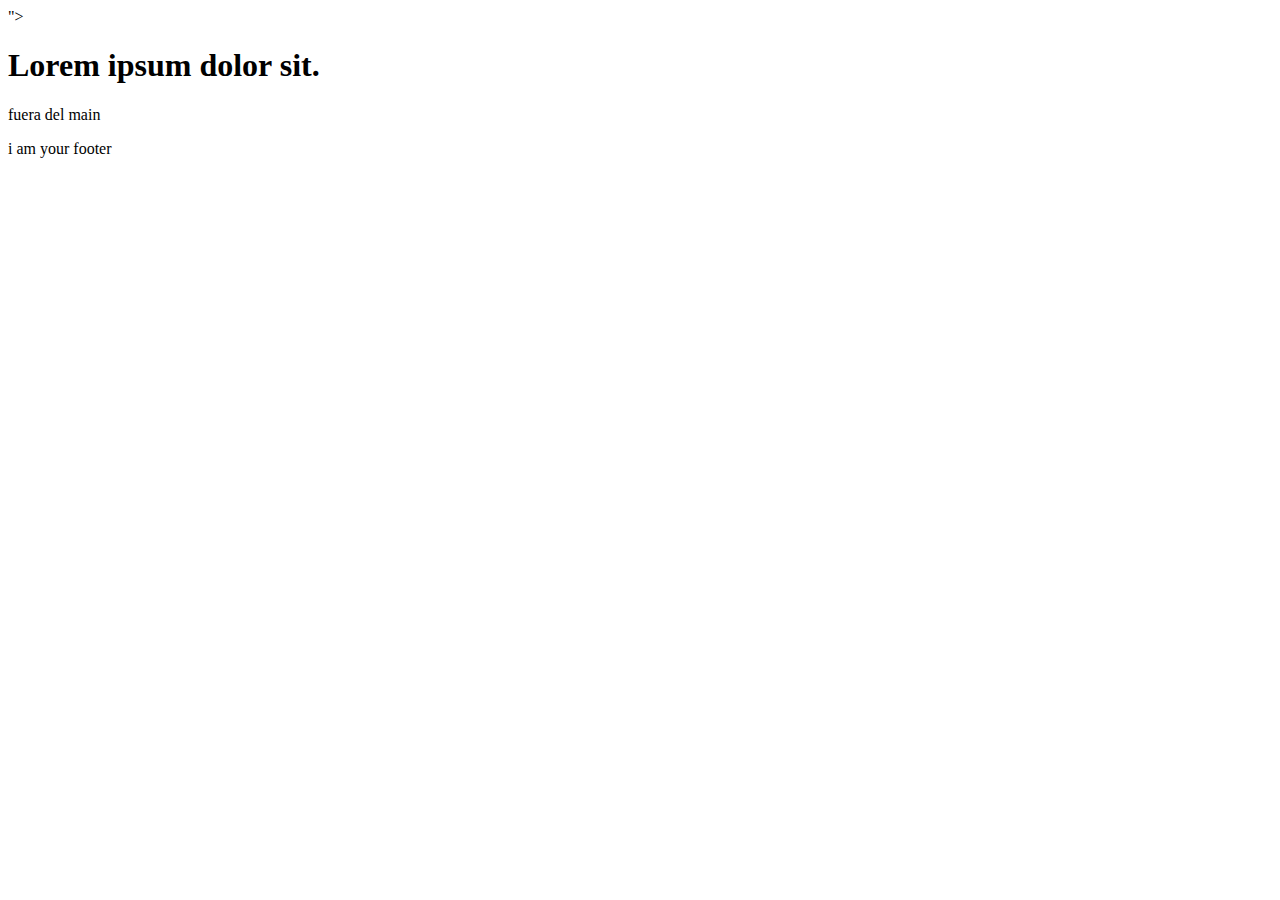
==== html/estilos.html @ d651bf10 "add login.html" ====
<!DOCTYPE html>
<html lang="en">
<head>
    <meta charset="UTF-8">
    <meta name="viewport" content="width=device-width, initial-scale=1.0">
    <title>Document</title>
    <link rel="stylesheet" href="<link rel="preconnect" href="https://fonts.googleapis.com">
    <link rel="preconnect" href="https://fonts.gstatic.com" crossorigin>
    <link href="https://fonts.googleapis.com/css2?family=Ubuntu:ital,wght@0,300;0,400;0,700;1,300;1,700&display=swap" rel="stylesheet">">
    <link rel="stylesheet" href="./css/estilos.css">
    
</head>
<body>
    <header class="headerconteiner">
        <h1>Lorem ipsum dolor sit.</h1>
    </header>
    <main class="mainconteiner">
    <section class="mainsection">
            <p>
                fuera del main
            </p>
        </section>
    </main>
    <footer class="footerconteiner">
        <p>
            i am your footer
        </p>
    </footer>
 </body>
</html>
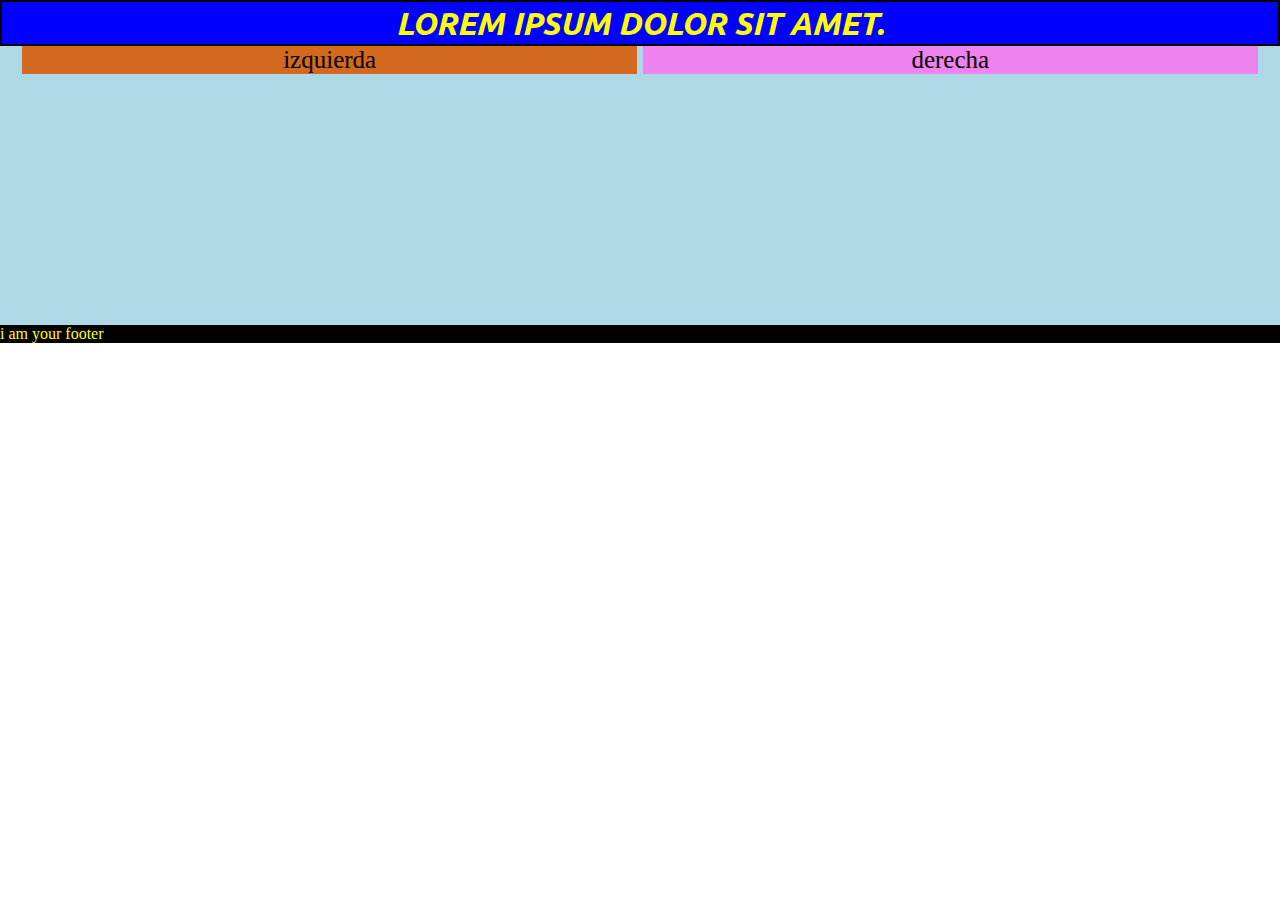
==== commit 1cd4ba6f: "add login.html" ====
--- a/html/estilos.html
+++ b/html/estilos.html
@@ -1,30 +1,29 @@
 <!DOCTYPE html>
 <html lang="en">
-<head>
-    <meta charset="UTF-8">
-    <meta name="viewport" content="width=device-width, initial-scale=1.0">
-    <title>Document</title>
-    <link rel="stylesheet" href="<link rel="preconnect" href="https://fonts.googleapis.com">
-    <link rel="preconnect" href="https://fonts.gstatic.com" crossorigin>
-    <link href="https://fonts.googleapis.com/css2?family=Ubuntu:ital,wght@0,300;0,400;0,700;1,300;1,700&display=swap" rel="stylesheet">">
-    <link rel="stylesheet" href="./css/estilos.css">
-    
-</head>
-<body>
-    <header class="headerconteiner">
-        <h1>Lorem ipsum dolor sit.</h1>
-    </header>
-    <main class="mainconteiner">
-    <section class="mainsection">
-            <p>
-                fuera del main
-            </p>
-        </section>
-    </main>
-    <footer class="footerconteiner">
-        <p>
-            i am your footer
-        </p>
-    </footer>
- </body>
-</html>+	<head>
+		<meta charset="UTF-8" />
+		<meta name="viewport" content="width=device-width, initial-scale=1.0" />
+		<title>Document</title>
+		<link rel="preconnect" href="https://fonts.googleapis.com" />
+		<link rel="preconnect" href="https://fonts.gstatic.com" crossorigin />
+		<link
+			href="https://fonts.googleapis.com/css2?family=Ubuntu:ital,wght@0,300;0,400;0,700;1,300;1,700&display=swap"
+			rel="stylesheet"
+		/>
+		<link rel="stylesheet" href="../css/estilos.css" />
+	</head>
+	<body>
+		<header class="mainheader">
+			<h1>Lorem ipsum dolor sit amet.</h1>
+		</header>
+		<main class="mainconteiner">
+			<section class="mainsection left_side inlineblock w50">
+				<p>izquierda</p>
+			</section>
+			<section class="mainsection right_side inlineblock w50">
+				<p>derecha</p>
+			</section>
+		</main>
+		<footer class="mainfooter">i am your footer</footer>
+	</body>
+</html>
--- a/css/estilos.css
+++ b/css/estilos.css
@@ -0,0 +1,63 @@
+:root{
+    font-size: 16px;
+}
+
+*{
+    margin: 0;
+    padding: 0;
+}
+main{
+}
+
+h1{
+    font-size: 2rem;
+    font-family: 'Ubuntu', sans-serif;
+    color:lime;
+    font: weight bolder;
+    
+}
+
+.mainheader{
+    text-align: center;
+    text-transform: uppercase;
+    font-style:oblique ;
+    border: 2px solid black;
+    background: blue;
+}
+
+.mainheader h1{
+    color: yellow;
+}
+
+.mainconteiner{
+    font-size: 25px;
+    background: lightblue;
+    height:31vh;
+    text-align: center;
+}
+
+
+.mainsection{
+
+}
+
+.right_side{
+    background: violet;
+
+}
+.left_side{
+background: chocolate;
+}
+.inlineblock{
+    display: inline-block;
+}
+
+.w50{
+    width: 48%;
+  
+}
+
+.mainfooter{
+    color: yellow;
+    background: black;
+}